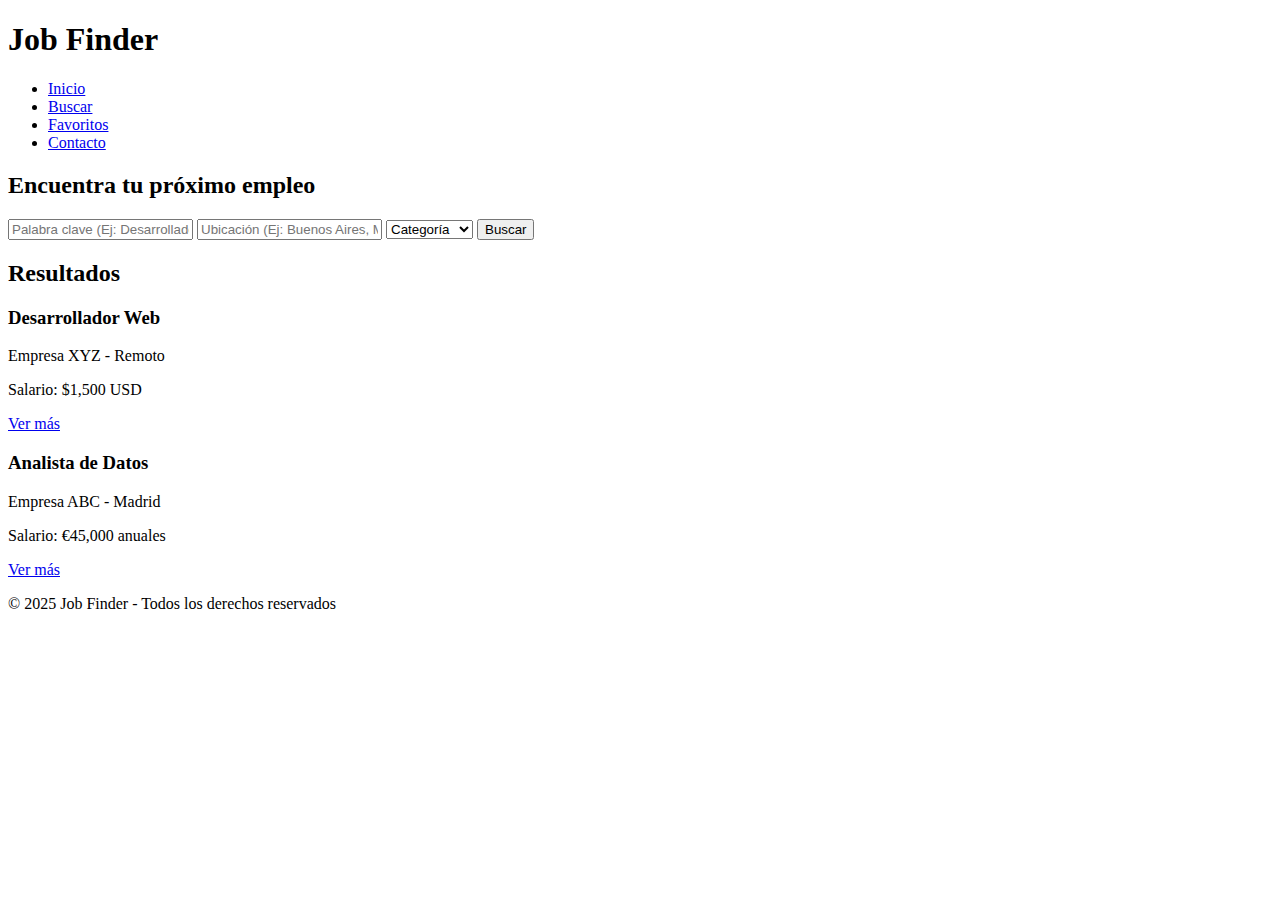
==== html/index.html @ 7ce472eb "Rename index2.html to index.html" ====
<!DOCTYPE html>
<html lang="es">
<head>
    <meta charset="UTF-8">
    <meta name="viewport" content="width=device-width, initial-scale=1.0">
    <title>Buscador de Empleos</title>
    <link rel="stylesheet" href="css/styles.css">
</head>
<body>

    <!-- HEADER -->
    <header>
        <h1>Job Finder</h1>
        <nav>
            <ul>
                <li><a href="#">Inicio</a></li>
                <li><a href="#">Buscar</a></li>
                <li><a href="#">Favoritos</a></li>
                <li><a href="#">Contacto</a></li>
            </ul>
        </nav>
    </header>

    <!-- SECCIÓN DE BÚSQUEDA -->
    <section class="search-section">
        <h2>Encuentra tu próximo empleo</h2>
        <form id="search-form">
            <input type="text" placeholder="Palabra clave (Ej: Desarrollador, Analista)">
            <input type="text" placeholder="Ubicación (Ej: Buenos Aires, Madrid)">
            <select>
                <option value="">Categoría</option>
                <option value="it">Tecnología</option>
                <option value="marketing">Marketing</option>
                <option value="finanzas">Finanzas</option>
            </select>
            <button type="submit">Buscar</button>
        </form>
    </section>

    <!-- RESULTADOS DE BÚSQUEDA -->
    <section class="results-section">
        <h2>Resultados</h2>
        <div class="job-results">
            <article class="job-card">
                <h3>Desarrollador Web</h3>
                <p>Empresa XYZ - Remoto</p>
                <p>Salario: $1,500 USD</p>
                <a href="#">Ver más</a>
            </article>

            <article class="job-card">
                <h3>Analista de Datos</h3>
                <p>Empresa ABC - Madrid</p>
                <p>Salario: €45,000 anuales</p>
                <a href="#">Ver más</a>
            </article>
        </div>
    </section>

    <!-- FOOTER -->
    <footer>
        <p>&copy; 2025 Job Finder - Todos los derechos reservados</p>
    </footer>

</body>
</html>
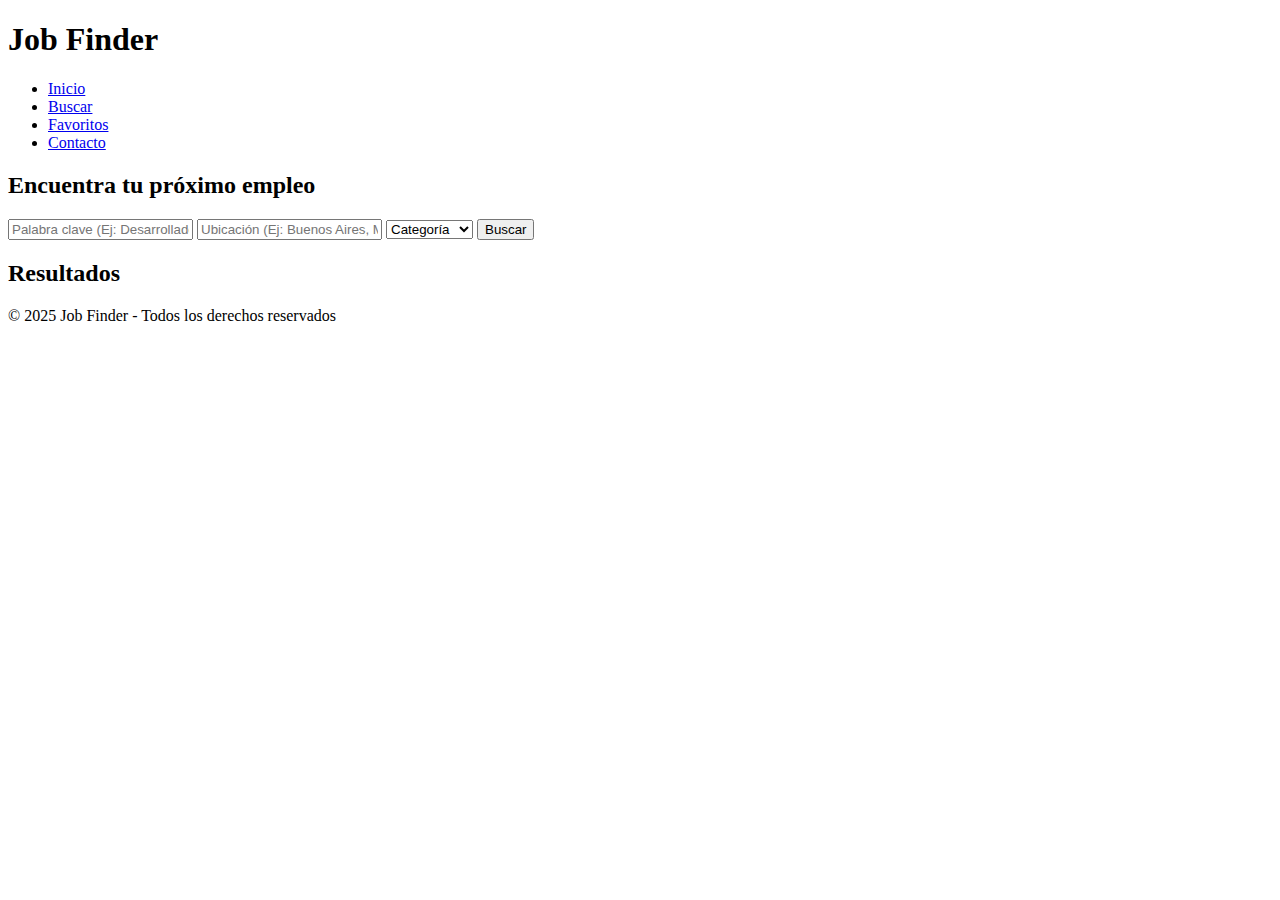
==== commit 4117bcbb: "Update index.html" ====
--- a/html/index.html
+++ b/html/index.html
@@ -25,9 +25,9 @@
     <section class="search-section">
         <h2>Encuentra tu próximo empleo</h2>
         <form id="search-form">
-            <input type="text" placeholder="Palabra clave (Ej: Desarrollador, Analista)">
-            <input type="text" placeholder="Ubicación (Ej: Buenos Aires, Madrid)">
-            <select>
+            <input type="text" id="keyword" placeholder="Palabra clave (Ej: Desarrollador, Analista)" required>
+            <input type="text" id="location" placeholder="Ubicación (Ej: Buenos Aires, Madrid)" required>
+            <select id="category">
                 <option value="">Categoría</option>
                 <option value="it">Tecnología</option>
                 <option value="marketing">Marketing</option>
@@ -40,20 +40,8 @@
     <!-- RESULTADOS DE BÚSQUEDA -->
     <section class="results-section">
         <h2>Resultados</h2>
-        <div class="job-results">
-            <article class="job-card">
-                <h3>Desarrollador Web</h3>
-                <p>Empresa XYZ - Remoto</p>
-                <p>Salario: $1,500 USD</p>
-                <a href="#">Ver más</a>
-            </article>
-
-            <article class="job-card">
-                <h3>Analista de Datos</h3>
-                <p>Empresa ABC - Madrid</p>
-                <p>Salario: €45,000 anuales</p>
-                <a href="#">Ver más</a>
-            </article>
+        <div class="job-results" id="job-results">
+            <!-- Los resultados de la API se cargarán aquí -->
         </div>
     </section>
 
@@ -62,5 +50,50 @@
         <p>&copy; 2025 Job Finder - Todos los derechos reservados</p>
     </footer>
 
+    <script>
+        const API_KEY = 'TU_API_KEY';  // Reemplaza con tu API KEY de Adzuna
+        const APP_ID = 'TU_APP_ID';    // Reemplaza con tu APP ID de Adzuna
+
+        document.getElementById('search-form').addEventListener('submit', function (event) {
+            event.preventDefault();  // Evita que el formulario se envíe de forma tradicional
+
+            // Obtener los valores del formulario
+            const keyword = document.getElementById('keyword').value;
+            const location = document.getElementById('location').value;
+            const category = document.getElementById('category').value;
+
+            // Construir la URL para la API de Adzuna
+            const url = `https://api.adzuna.com/v1/api/jobs/ar/search/1?app_id=${APP_ID}&app_key=${API_KEY}&keywords=${keyword}&location=${location}&category=${category}`;
+
+            fetch(url)
+                .then(response => response.json())
+                .then(data => {
+                    const jobResults = document.getElementById('job-results');
+                    jobResults.innerHTML = '';  // Limpiar resultados anteriores
+
+                    // Verificar si hay trabajos en los resultados
+                    if (data.results && data.results.length > 0) {
+                        data.results.forEach(job => {
+                            const jobCard = document.createElement('article');
+                            jobCard.classList.add('job-card');
+                            jobCard.innerHTML = `
+                                <h3>${job.title}</h3>
+                                <p>${job.company.display_name} - ${job.location.area}</p>
+                                <p>Salario: ${job.salary ? job.salary : 'No especificado'}</p>
+                                <a href="${job.redirect_url}" target="_blank">Ver más</a>
+                            `;
+                            jobResults.appendChild(jobCard);
+                        });
+                    } else {
+                        jobResults.innerHTML = '<p>No se encontraron trabajos para esta búsqueda.</p>';
+                    }
+                })
+                .catch(error => {
+                    console.error('Error al obtener los datos:', error);
+                    alert('Hubo un error al buscar trabajos. Intenta nuevamente.');
+                });
+        });
+    </script>
+
 </body>
 </html>
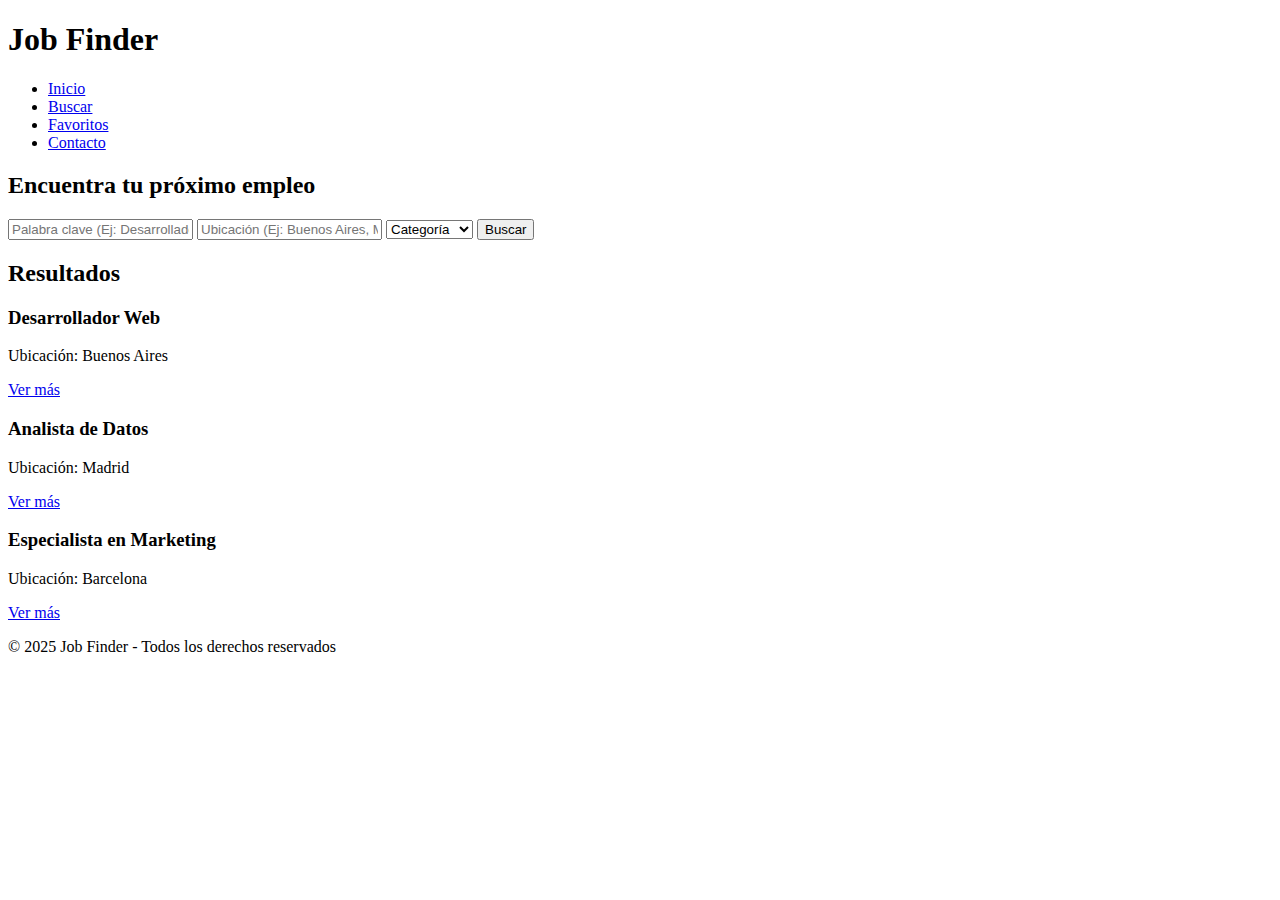
==== commit f26021a1: "Update index.html" ====
--- a/html/index.html
+++ b/html/index.html
@@ -40,8 +40,22 @@
     <!-- RESULTADOS DE BÚSQUEDA -->
     <section class="results-section">
         <h2>Resultados</h2>
-        <div class="job-results" id="job-results">
-            <!-- Los resultados de la API se cargarán aquí -->
+        <div class="job-results">
+            <div class="job-card">
+                <h3>Desarrollador Web</h3>
+                <p>Ubicación: Buenos Aires</p>
+                <a href="#">Ver más</a>
+            </div>
+            <div class="job-card">
+                <h3>Analista de Datos</h3>
+                <p>Ubicación: Madrid</p>
+                <a href="#">Ver más</a>
+            </div>
+            <div class="job-card">
+                <h3>Especialista en Marketing</h3>
+                <p>Ubicación: Barcelona</p>
+                <a href="#">Ver más</a>
+            </div>
         </div>
     </section>
 
@@ -49,51 +63,5 @@
     <footer>
         <p>&copy; 2025 Job Finder - Todos los derechos reservados</p>
     </footer>
-
-    <script>
-        const API_KEY = 'TU_API_KEY';  // Reemplaza con tu API KEY de Adzuna
-        const APP_ID = 'TU_APP_ID';    // Reemplaza con tu APP ID de Adzuna
-
-        document.getElementById('search-form').addEventListener('submit', function (event) {
-            event.preventDefault();  // Evita que el formulario se envíe de forma tradicional
-
-            // Obtener los valores del formulario
-            const keyword = document.getElementById('keyword').value;
-            const location = document.getElementById('location').value;
-            const category = document.getElementById('category').value;
-
-            // Construir la URL para la API de Adzuna
-            const url = `https://api.adzuna.com/v1/api/jobs/ar/search/1?app_id=${APP_ID}&app_key=${API_KEY}&keywords=${keyword}&location=${location}&category=${category}`;
-
-            fetch(url)
-                .then(response => response.json())
-                .then(data => {
-                    const jobResults = document.getElementById('job-results');
-                    jobResults.innerHTML = '';  // Limpiar resultados anteriores
-
-                    // Verificar si hay trabajos en los resultados
-                    if (data.results && data.results.length > 0) {
-                        data.results.forEach(job => {
-                            const jobCard = document.createElement('article');
-                            jobCard.classList.add('job-card');
-                            jobCard.innerHTML = `
-                                <h3>${job.title}</h3>
-                                <p>${job.company.display_name} - ${job.location.area}</p>
-                                <p>Salario: ${job.salary ? job.salary : 'No especificado'}</p>
-                                <a href="${job.redirect_url}" target="_blank">Ver más</a>
-                            `;
-                            jobResults.appendChild(jobCard);
-                        });
-                    } else {
-                        jobResults.innerHTML = '<p>No se encontraron trabajos para esta búsqueda.</p>';
-                    }
-                })
-                .catch(error => {
-                    console.error('Error al obtener los datos:', error);
-                    alert('Hubo un error al buscar trabajos. Intenta nuevamente.');
-                });
-        });
-    </script>
-
 </body>
 </html>
